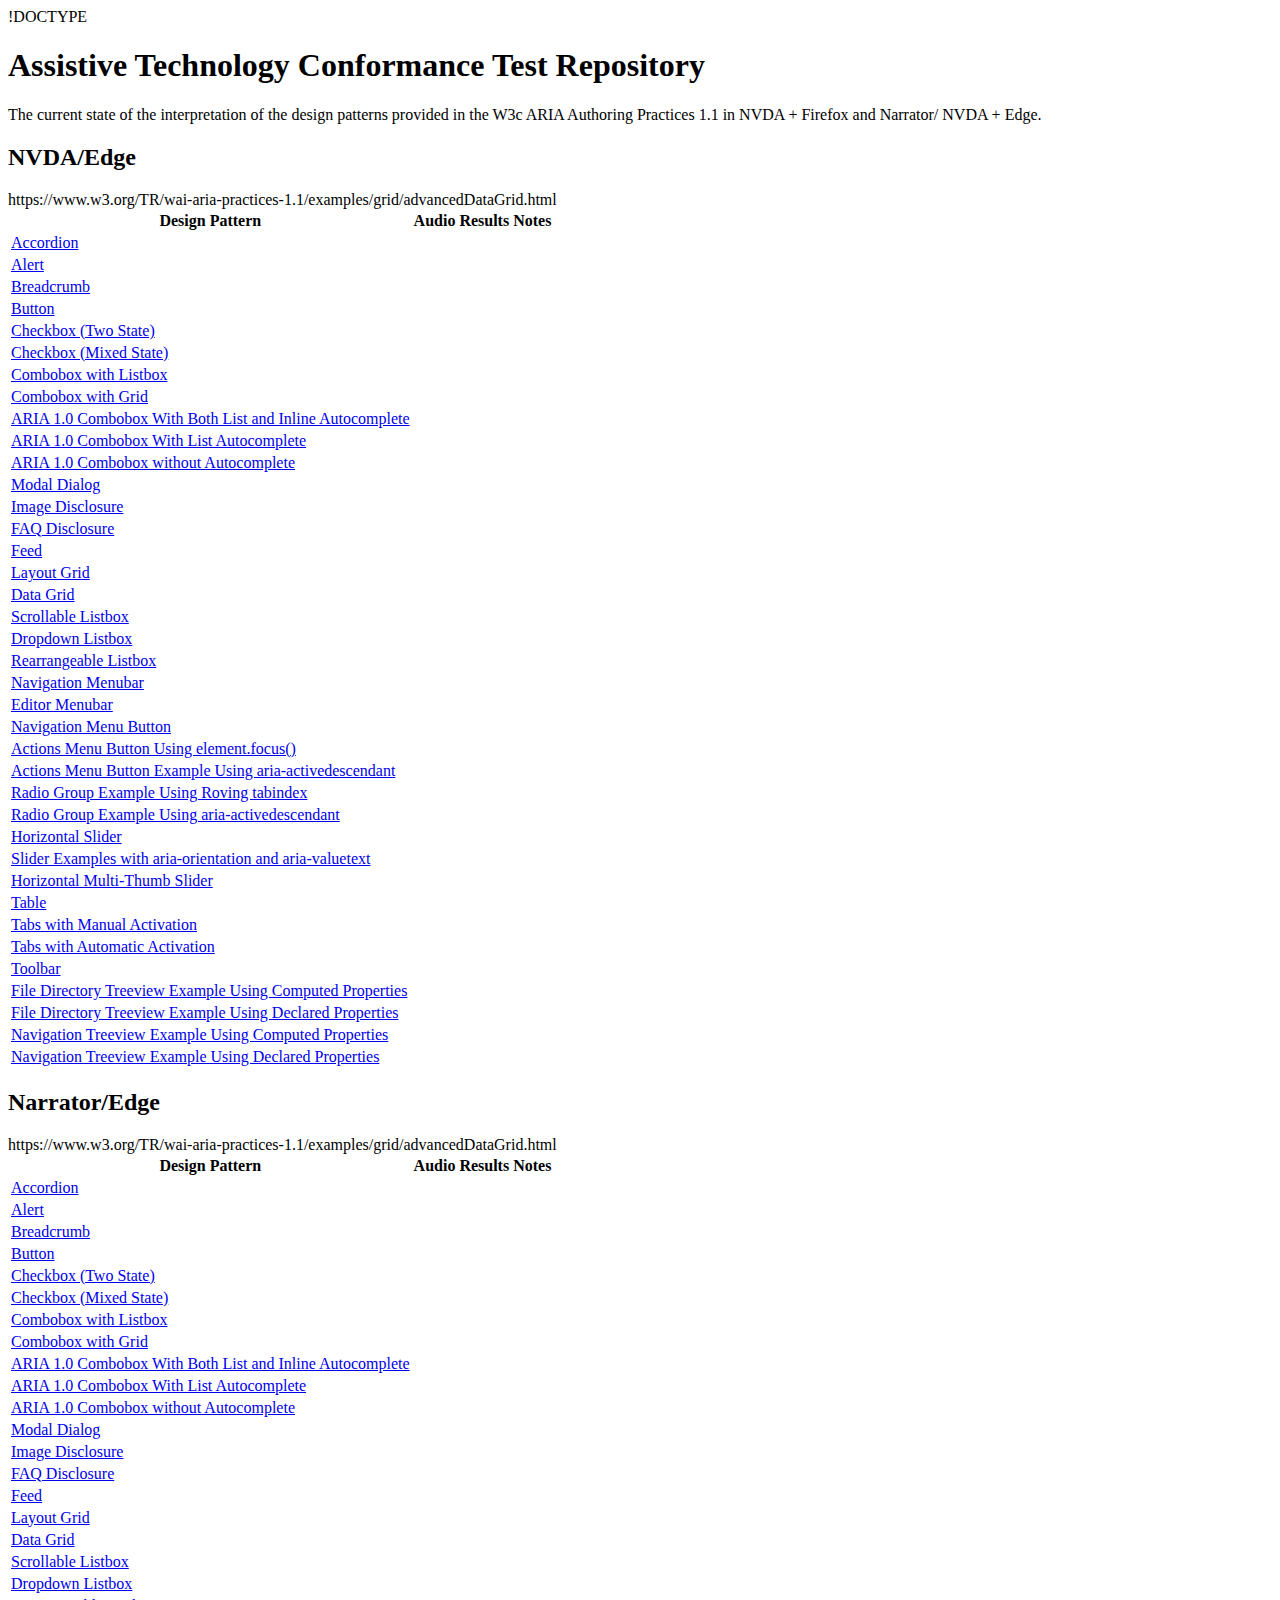
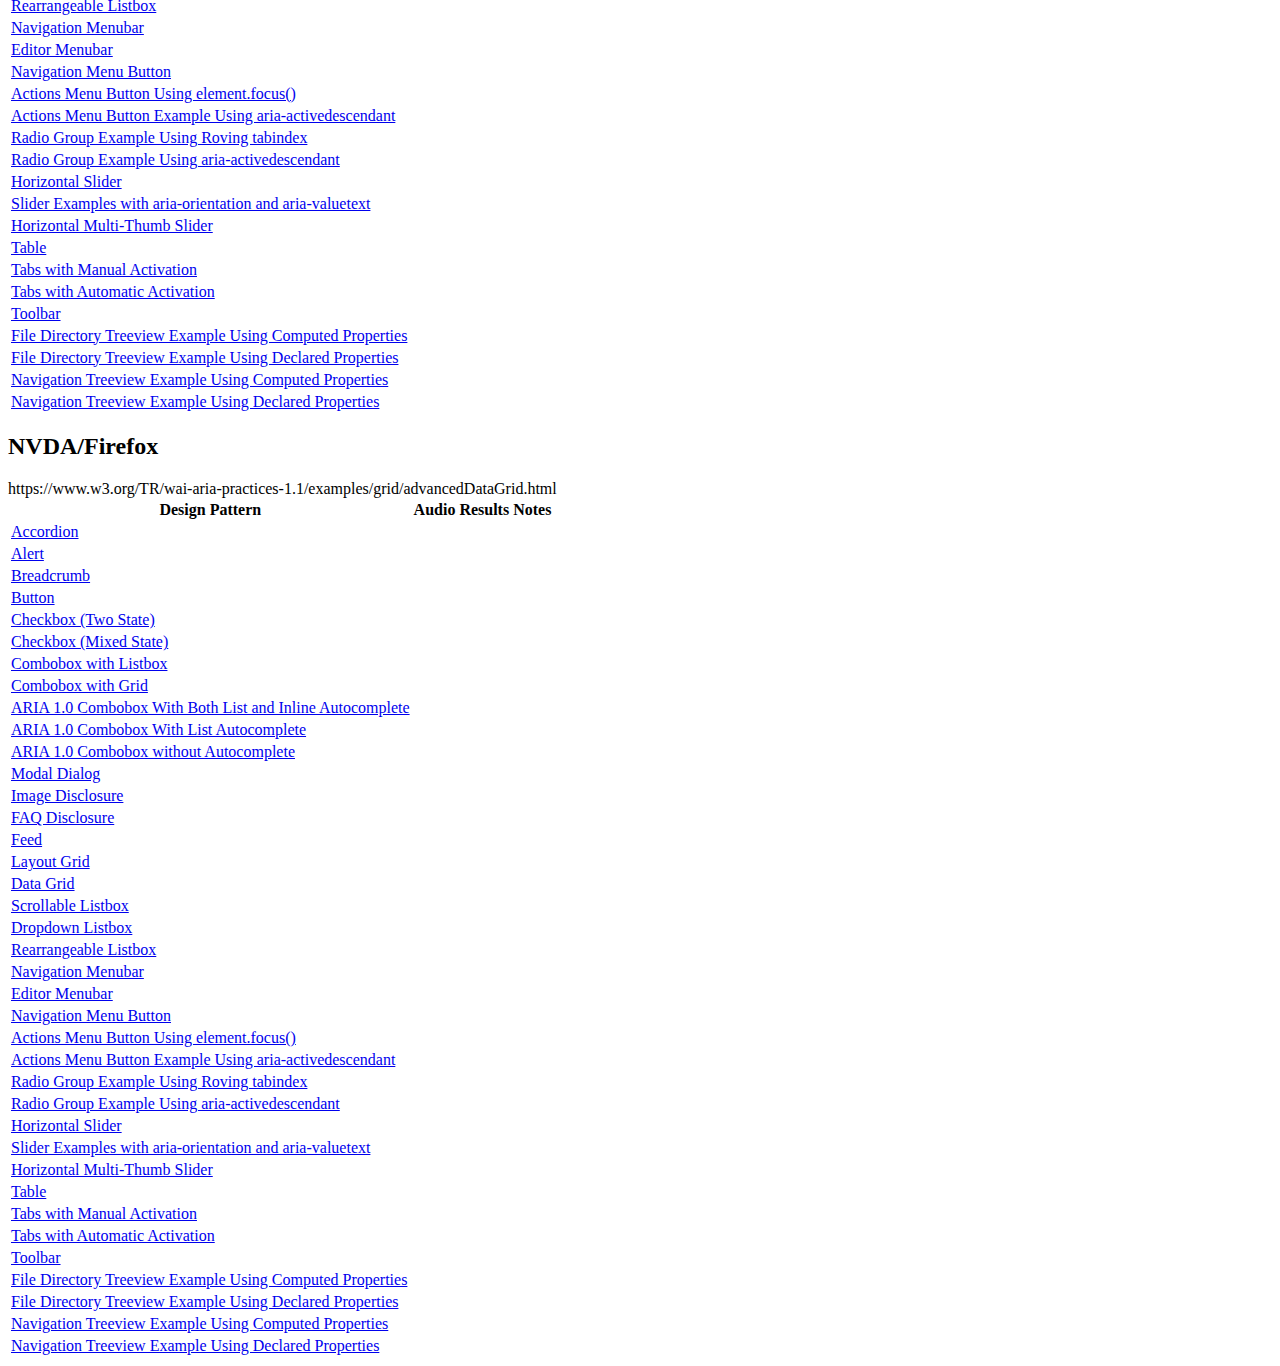
==== index.html @ daeeca28 "index" ====
!DOCTYPE <!DOCTYPE html>
<html>
<head>
    <meta charset="utf-8" />
    <meta http-equiv="X-UA-Compatible" content="IE=edge">
    <title>Assistive Technology Conformance Test Repo</title>
    <meta name="viewport" content="width=device-width, initial-scale=1">
    <link rel="stylesheet" type="text/css" media="screen" href="main.css" />
    <script src="main.js"></script>
</head>
<body>
    <header>
        <h1>
          Assistive Technology Conformance Test Repository
        </h1>
        <p>
            The current state of the interpretation of the  design patterns provided in the W3c ARIA Authoring Practices 1.1 in NVDA +
             Firefox and Narrator/ NVDA + Edge. 
             
        </p>
      </header>
    <main>
        <h2>NVDA/Edge</h2>
<table>
    <tr>
        <th>Design Pattern</th>
        <th>Audio</th>
        <th>Results</th>
        <th>Notes </th>
    </tr>
    <tr>
        <td><a href="https://www.w3.org/TR/wai-aria-practices/examples/accordion/accordion.html">Accordion</a></td>
        <td></td>
        <td></td>
        <td></td>
    </tr>
    <tr>
        <td><a href="https://www.w3.org/TR/wai-aria-practices/examples/alert/index.html">Alert</a></td>
        <td></td>
        <td></td>
        <td></td>
    </tr>
    <tr>
        <td><a href="https://www.w3.org/TR/wai-aria-practices/examples/breadcrumb/index.html">Breadcrumb</a></td>
        <td></td>
        <td></td>
        <td></td>
    </tr>
    <tr>
        <td><a href="https://www.w3.org/TR/wai-aria-practices/examples/button/button.html">Button</a></td>
        <td></td>
        <td></td>
        <td></td>
    </tr>
    <tr>
        <td><a href="https://www.w3.org/TR/wai-aria-practices/examples/checkbox/checkbox-1/checkbox-1.html">Checkbox (Two State)</a></td>
        <td></td>
        <td></td>
        <td></td>
    </tr>
    <tr>
        <td><a href="https://www.w3.org/TR/wai-aria-practices/examples/checkbox/checkbox-2/checkbox-2.html">Checkbox (Mixed State)</a></td>
        <td></td>
        <td></td>
        <td></td>
     </tr>
    <tr>
        <td><a href="https://www.w3.org/TR/wai-aria-practices-1.1/examples/combobox/aria1.1pattern/listbox-combo.html">Combobox with Listbox</a></td>
        <td></td>
        <td></td>
        <td></td>
    </tr>
    <tr>
        <td><a href="https://www.w3.org/TR/wai-aria-practices-1.1/examples/combobox/aria1.1pattern/grid-combo.html">Combobox with Grid </a></td>
        <td></td>
        <td></td>
        <td></td>
    </tr>
    <tr>
        <td><a href="https://www.w3.org/TR/wai-aria-practices-1.1/examples/combobox/aria1.0pattern/combobox-autocomplete-both.html">ARIA 1.0 Combobox With Both List and Inline Autocomplete</a></td>
        <td></td>
        <td></td>
        <td></td>
    </tr>
    <tr>
        <td><a href="https://www.w3.org/TR/wai-aria-practices-1.1/examples/combobox/aria1.0pattern/combobox-autocomplete-list.html">ARIA 1.0 Combobox With List Autocomplete </a></td>
        <td></td>
        <td></td>
        <td></td>
    </tr>
    <tr>
        <td><a href="https://www.w3.org/TR/wai-aria-practices-1.1/examples/combobox/aria1.0pattern/combobox-autocomplete-none.html">ARIA 1.0 Combobox without Autocomplete</a></td>
        <td></td>
        <td></td>
        <td></td>
    </tr>
    <tr>
        <td><a href="https://www.w3.org/TR/wai-aria-practices-1.1/examples/dialog-modal/dialog.html">Modal Dialog</a></td>
        <td></td>
        <td></td>
        <td></td>
    </tr>
    <tr>
        <td><a href="https://www.w3.org/TR/wai-aria-practices-1.1/examples/disclosure/disclosure-img-long-description.html">Image Disclosure</a></td>
        <td></td>
        <td></td>
        <td></td>
    </tr>
    <tr>
        <td><a href="https://www.w3.org/TR/wai-aria-practices-1.1/examples/disclosure/disclosure-faq.html">FAQ Disclosure</a></td>
        <td></td>
        <td></td>
        <td></td>
    </tr>
    <tr>
        <td><a href="https://www.w3.org/TR/wai-aria-practices-1.1/examples/feed/feed.html">Feed</a></td>
        <td></td>
        <td></td>
        <td></td>
    </tr>
	 <tr>
        <td><a href="https://www.w3.org/TR/wai-aria-practices-1.1/examples/grid/LayoutGrids.html">Layout Grid</a></td>
        <td></td>
        <td></td>
        <td></td>
    </tr>
    <tr>
        <td><a href="https://www.w3.org/TR/wai-aria-practices-1.1/examples/grid/advancedDataGrid.html">Data Grid</a></td>
        <td></td>https://www.w3.org/TR/wai-aria-practices-1.1/examples/grid/advancedDataGrid.html
        <td></td>
        <td></td>
    </tr>
    <tr>
        <td><a href="https://www.w3.org/TR/wai-aria-practices-1.1/examples/listbox/listbox-scrollable.html">Scrollable Listbox</a></td>
        <td></td>
        <td></td>
        <td></td>
    </tr>
    <tr>
        <td><a href="https://www.w3.org/TR/wai-aria-practices-1.1/examples/listbox/listbox-collapsible.html">Dropdown Listbox</a></td>
        <td></td>
        <td></td>
        <td></td>
    </tr>
    <tr>
        <td><a href="https://www.w3.org/TR/wai-aria-practices-1.1/examples/listbox/listbox-rearrangeable.html">Rearrangeable Listbox</a></td>
        <td></td>
        <td></td>
        <td></td>
    </tr>
	 <tr>
        <td><a href="https://www.w3.org/TR/wai-aria-practices-1.1/examples/menubar/menubar-1/menubar-1.html">Navigation Menubar</a></td>
        <td></td>
        <td></td>
        <td></td>
    </tr>
    <tr>
        <td><a href="https://www.w3.org/TR/wai-aria-practices-1.1/examples/menubar/menubar-2/menubar-2.html">Editor Menubar</a></td>
        <td></td>
        <td></td>
        <td></td>
    </tr>
    <tr>
        <td><a href="https://www.w3.org/TR/wai-aria-practices-1.1/examples/menu-button/menu-button-links.html">Navigation Menu Button</a></td>
        <td></td>
        <td></td>
        <td></td>
    </tr>
    <tr>
        <td><a href="https://www.w3.org/TR/wai-aria-practices-1.1/examples/menu-button/menu-button-actions.html">Actions Menu Button Using element.focus()</a></td>
        <td></td>
        <td></td>
        <td></td>
    </tr>
    <tr>
        <td><a href="https://www.w3.org/TR/wai-aria-practices-1.1/examples/menu-button/menu-button-actions-active-descendant.html">Actions Menu Button Example Using aria-activedescendant</a></td>
        <td></td>
        <td></td>
        <td></td>
    </tr>
	<tr>
        <td><a href="https://www.w3.org/TR/wai-aria-practices-1.1/examples/radio/radio-1/radio-1.html">Radio Group Example Using Roving tabindex</a></td>
        <td></td>
        <td></td>
        <td></td>
    </tr>
    <tr>
        <td><a href="https://www.w3.org/TR/wai-aria-practices-1.1/examples/radio/radio-2/radio-2.html">Radio Group Example Using aria-activedescendant</a></td>
        <td></td>
        <td></td>
        <td></td>
    </tr>
    <tr>
        <td><a href="https://www.w3.org/TR/wai-aria-practices-1.1/examples/slider/slider-1.html">Horizontal Slider</a></td>
        <td></td>
        <td></td>
        <td></td>
    </tr>
    <tr>
        <td><a href="https://www.w3.org/TR/wai-aria-practices-1.1/examples/slider/slider-2.html">Slider Examples with aria-orientation and aria-valuetext</a></td>
        <td></td>
        <td></td>
        <td></td>
    </tr>
    <tr>
        <td><a href="https://www.w3.org/TR/wai-aria-practices-1.1/examples/slider/multithumb-slider.html">Horizontal Multi-Thumb Slider</a></td>
        <td></td>
        <td></td>
        <td></td>
    </tr>
	<tr>
        <td><a href="https://www.w3.org/TR/wai-aria-practices-1.1/examples/table/table.html">Table</a></td>
        <td></td>
        <td></td>
        <td></td>
    </tr>
    <tr>
        <td><a href="https://www.w3.org/TR/wai-aria-practices-1.1/examples/tabs/tabs-2/tabs.html">Tabs with Manual Activation</a></td>
        <td></td>
        <td></td>
        <td></td>
    </tr>
    <tr>
        <td><a href="https://www.w3.org/TR/wai-aria-practices-1.1/examples/tabs/tabs-1/tabs.html
">Tabs with Automatic Activation</a></td>
        <td></td>
        <td></td>
        <td></td>
    </tr>
    <tr>
        <td><a href="https://www.w3.org/TR/wai-aria-practices-1.1/examples/toolbar/toolbar.html">Toolbar</a></td>
        <td></td>
        <td></td>
        <td></td>
    </tr>
    <tr>
        <td><a href="https://www.w3.org/TR/wai-aria-practices-1.1/examples/treeview/treeview-1/treeview-1a.html">File Directory Treeview Example Using Computed Properties</a></td>
        <td></td>
        <td></td>
        <td></td>
    </tr>
	<tr>
        <td><a href="https://www.w3.org/TR/wai-aria-practices-1.1/examples/treeview/treeview-1/treeview-1b.html">File Directory Treeview Example Using Declared Properties </a></td>
        <td></td>
        <td></td>
        <td></td>
    </tr>
    <tr>
        <td><a href="https://www.w3.org/TR/wai-aria-practices-1.1/examples/treeview/treeview-2/treeview-2b.html">Navigation Treeview Example Using Computed Properties</a></td>
        <td></td>
        <td></td>
        <td></td>
    </tr>
    <tr>
        <td><a href="https://www.w3.org/TR/wai-aria-practices-1.1/examples/treeview/treeview-2/treeview-2b.html
">Navigation Treeview Example Using Declared Properties</a></td>
        <td></td>
        <td></td>
        <td></td>
    </tr>
    

</table>

        <h2>Narrator/Edge</h2>
        <table>
            <tr>
                <th>Design Pattern</th>
                <th>Audio</th>
                <th>Results</th>
                <th>Notes </th>
            </tr>
            <tr>
                <td><a href="https://www.w3.org/TR/wai-aria-practices/examples/accordion/accordion.html">Accordion</a></td>
                <td></td>
                <td></td>
                <td></td>
            </tr>
            <tr>
                <td><a href="https://www.w3.org/TR/wai-aria-practices/examples/alert/index.html">Alert</a></td>
                <td></td>
                <td></td>
                <td></td>
            </tr>
            <tr>
                <td><a href="https://www.w3.org/TR/wai-aria-practices/examples/breadcrumb/index.html">Breadcrumb</a></td>
                <td></td>
                <td></td>
                <td></td>
            </tr>
            <tr>
                <td><a href="https://www.w3.org/TR/wai-aria-practices/examples/button/button.html">Button</a></td>
                <td></td>
                <td></td>
                <td></td>
            </tr>
            <tr>
                <td><a href="https://www.w3.org/TR/wai-aria-practices/examples/checkbox/checkbox-1/checkbox-1.html">Checkbox (Two State)</a></td>
                <td></td>
                <td></td>
                <td></td>
            </tr>
            <tr>
                <td><a href="https://www.w3.org/TR/wai-aria-practices/examples/checkbox/checkbox-2/checkbox-2.html">Checkbox (Mixed State)</a></td>
                <td></td>
                <td></td>
                <td></td>
             </tr>
            <tr>
                <td><a href="https://www.w3.org/TR/wai-aria-practices-1.1/examples/combobox/aria1.1pattern/listbox-combo.html">Combobox with Listbox</a></td>
                <td></td>
                <td></td>
                <td></td>
            </tr>
            <tr>
                <td><a href="https://www.w3.org/TR/wai-aria-practices-1.1/examples/combobox/aria1.1pattern/grid-combo.html">Combobox with Grid </a></td>
                <td></td>
                <td></td>
                <td></td>
            </tr>
            <tr>
                <td><a href="https://www.w3.org/TR/wai-aria-practices-1.1/examples/combobox/aria1.0pattern/combobox-autocomplete-both.html">ARIA 1.0 Combobox With Both List and Inline Autocomplete</a></td>
                <td></td>
                <td></td>
                <td></td>
            </tr>
            <tr>
                <td><a href="https://www.w3.org/TR/wai-aria-practices-1.1/examples/combobox/aria1.0pattern/combobox-autocomplete-list.html">ARIA 1.0 Combobox With List Autocomplete </a></td>
                <td></td>
                <td></td>
                <td></td>
            </tr>
            <tr>
                <td><a href="https://www.w3.org/TR/wai-aria-practices-1.1/examples/combobox/aria1.0pattern/combobox-autocomplete-none.html">ARIA 1.0 Combobox without Autocomplete</a></td>
                <td></td>
                <td></td>
                <td></td>
            </tr>
            <tr>
                <td><a href="https://www.w3.org/TR/wai-aria-practices-1.1/examples/dialog-modal/dialog.html">Modal Dialog</a></td>
                <td></td>
                <td></td>
                <td></td>
            </tr>
            <tr>
                <td><a href="https://www.w3.org/TR/wai-aria-practices-1.1/examples/disclosure/disclosure-img-long-description.html">Image Disclosure</a></td>
                <td></td>
                <td></td>
                <td></td>
            </tr>
            <tr>
                <td><a href="https://www.w3.org/TR/wai-aria-practices-1.1/examples/disclosure/disclosure-faq.html">FAQ Disclosure</a></td>
                <td></td>
                <td></td>
                <td></td>
            </tr>
            <tr>
                <td><a href="https://www.w3.org/TR/wai-aria-practices-1.1/examples/feed/feed.html">Feed</a></td>
                <td></td>
                <td></td>
                <td></td>
            </tr>
             <tr>
                <td><a href="https://www.w3.org/TR/wai-aria-practices-1.1/examples/grid/LayoutGrids.html">Layout Grid</a></td>
                <td></td>
                <td></td>
                <td></td>
            </tr>
            <tr>
                <td><a href="https://www.w3.org/TR/wai-aria-practices-1.1/examples/grid/advancedDataGrid.html">Data Grid</a></td>
                <td></td>https://www.w3.org/TR/wai-aria-practices-1.1/examples/grid/advancedDataGrid.html
                <td></td>
                <td></td>
            </tr>
            <tr>
                <td><a href="https://www.w3.org/TR/wai-aria-practices-1.1/examples/listbox/listbox-scrollable.html">Scrollable Listbox</a></td>
                <td></td>
                <td></td>
                <td></td>
            </tr>
            <tr>
                <td><a href="https://www.w3.org/TR/wai-aria-practices-1.1/examples/listbox/listbox-collapsible.html">Dropdown Listbox</a></td>
                <td></td>
                <td></td>
                <td></td>
            </tr>
            <tr>
                <td><a href="https://www.w3.org/TR/wai-aria-practices-1.1/examples/listbox/listbox-rearrangeable.html">Rearrangeable Listbox</a></td>
                <td></td>
                <td></td>
                <td></td>
            </tr>
             <tr>
                <td><a href="https://www.w3.org/TR/wai-aria-practices-1.1/examples/menubar/menubar-1/menubar-1.html">Navigation Menubar</a></td>
                <td></td>
                <td></td>
                <td></td>
            </tr>
            <tr>
                <td><a href="https://www.w3.org/TR/wai-aria-practices-1.1/examples/menubar/menubar-2/menubar-2.html">Editor Menubar</a></td>
                <td></td>
                <td></td>
                <td></td>
            </tr>
            <tr>
                <td><a href="https://www.w3.org/TR/wai-aria-practices-1.1/examples/menu-button/menu-button-links.html">Navigation Menu Button</a></td>
                <td></td>
                <td></td>
                <td></td>
            </tr>
            <tr>
                <td><a href="https://www.w3.org/TR/wai-aria-practices-1.1/examples/menu-button/menu-button-actions.html">Actions Menu Button Using element.focus()</a></td>
                <td></td>
                <td></td>
                <td></td>
            </tr>
            <tr>
                <td><a href="https://www.w3.org/TR/wai-aria-practices-1.1/examples/menu-button/menu-button-actions-active-descendant.html">Actions Menu Button Example Using aria-activedescendant</a></td>
                <td></td>
                <td></td>
                <td></td>
            </tr>
            <tr>
                <td><a href="https://www.w3.org/TR/wai-aria-practices-1.1/examples/radio/radio-1/radio-1.html">Radio Group Example Using Roving tabindex</a></td>
                <td></td>
                <td></td>
                <td></td>
            </tr>
            <tr>
                <td><a href="https://www.w3.org/TR/wai-aria-practices-1.1/examples/radio/radio-2/radio-2.html">Radio Group Example Using aria-activedescendant</a></td>
                <td></td>
                <td></td>
                <td></td>
            </tr>
            <tr>
                <td><a href="https://www.w3.org/TR/wai-aria-practices-1.1/examples/slider/slider-1.html">Horizontal Slider</a></td>
                <td></td>
                <td></td>
                <td></td>
            </tr>
            <tr>
                <td><a href="https://www.w3.org/TR/wai-aria-practices-1.1/examples/slider/slider-2.html">Slider Examples with aria-orientation and aria-valuetext</a></td>
                <td></td>
                <td></td>
                <td></td>
            </tr>
            <tr>
                <td><a href="https://www.w3.org/TR/wai-aria-practices-1.1/examples/slider/multithumb-slider.html">Horizontal Multi-Thumb Slider</a></td>
                <td></td>
                <td></td>
                <td></td>
            </tr>
            <tr>
                <td><a href="https://www.w3.org/TR/wai-aria-practices-1.1/examples/table/table.html">Table</a></td>
                <td></td>
                <td></td>
                <td></td>
            </tr>
            <tr>
                <td><a href="https://www.w3.org/TR/wai-aria-practices-1.1/examples/tabs/tabs-2/tabs.html">Tabs with Manual Activation</a></td>
                <td></td>
                <td></td>
                <td></td>
            </tr>
            <tr>
                <td><a href="https://www.w3.org/TR/wai-aria-practices-1.1/examples/tabs/tabs-1/tabs.html
        ">Tabs with Automatic Activation</a></td>
                <td></td>
                <td></td>
                <td></td>
            </tr>
            <tr>
                <td><a href="https://www.w3.org/TR/wai-aria-practices-1.1/examples/toolbar/toolbar.html">Toolbar</a></td>
                <td></td>
                <td></td>
                <td></td>
            </tr>
            <tr>
                <td><a href="https://www.w3.org/TR/wai-aria-practices-1.1/examples/treeview/treeview-1/treeview-1a.html">File Directory Treeview Example Using Computed Properties</a></td>
                <td></td>
                <td></td>
                <td></td>
            </tr>
            <tr>
                <td><a href="https://www.w3.org/TR/wai-aria-practices-1.1/examples/treeview/treeview-1/treeview-1b.html">File Directory Treeview Example Using Declared Properties </a></td>
                <td></td>
                <td></td>
                <td></td>
            </tr>
            <tr>
                <td><a href="https://www.w3.org/TR/wai-aria-practices-1.1/examples/treeview/treeview-2/treeview-2b.html">Navigation Treeview Example Using Computed Properties</a></td>
                <td></td>
                <td></td>
                <td></td>
            </tr>
            <tr>
                <td><a href="https://www.w3.org/TR/wai-aria-practices-1.1/examples/treeview/treeview-2/treeview-2b.html
        ">Navigation Treeview Example Using Declared Properties</a></td>
                <td></td>
                <td></td>
                <td></td>
            </tr>
            
        
        </table>

        <h2>NVDA/Firefox</h2>

        <table>
            <tr>
                <th>Design Pattern</th>
                <th>Audio</th>
                <th>Results</th>
                <th>Notes </th>
            </tr>
            <tr>
                <td><a href="https://www.w3.org/TR/wai-aria-practices/examples/accordion/accordion.html">Accordion</a></td>
                <td></td>
                <td></td>
                <td></td>
            </tr>
            <tr>
                <td><a href="https://www.w3.org/TR/wai-aria-practices/examples/alert/index.html">Alert</a></td>
                <td></td>
                <td></td>
                <td></td>
            </tr>
            <tr>
                <td><a href="https://www.w3.org/TR/wai-aria-practices/examples/breadcrumb/index.html">Breadcrumb</a></td>
                <td></td>
                <td></td>
                <td></td>
            </tr>
            <tr>
                <td><a href="https://www.w3.org/TR/wai-aria-practices/examples/button/button.html">Button</a></td>
                <td></td>
                <td></td>
                <td></td>
            </tr>
            <tr>
                <td><a href="https://www.w3.org/TR/wai-aria-practices/examples/checkbox/checkbox-1/checkbox-1.html">Checkbox (Two State)</a></td>
                <td></td>
                <td></td>
                <td></td>
            </tr>
            <tr>
                <td><a href="https://www.w3.org/TR/wai-aria-practices/examples/checkbox/checkbox-2/checkbox-2.html">Checkbox (Mixed State)</a></td>
                <td></td>
                <td></td>
                <td></td>
             </tr>
            <tr>
                <td><a href="https://www.w3.org/TR/wai-aria-practices-1.1/examples/combobox/aria1.1pattern/listbox-combo.html">Combobox with Listbox</a></td>
                <td></td>
                <td></td>
                <td></td>
            </tr>
            <tr>
                <td><a href="https://www.w3.org/TR/wai-aria-practices-1.1/examples/combobox/aria1.1pattern/grid-combo.html">Combobox with Grid </a></td>
                <td></td>
                <td></td>
                <td></td>
            </tr>
            <tr>
                <td><a href="https://www.w3.org/TR/wai-aria-practices-1.1/examples/combobox/aria1.0pattern/combobox-autocomplete-both.html">ARIA 1.0 Combobox With Both List and Inline Autocomplete</a></td>
                <td></td>
                <td></td>
                <td></td>
            </tr>
            <tr>
                <td><a href="https://www.w3.org/TR/wai-aria-practices-1.1/examples/combobox/aria1.0pattern/combobox-autocomplete-list.html">ARIA 1.0 Combobox With List Autocomplete </a></td>
                <td></td>
                <td></td>
                <td></td>
            </tr>
            <tr>
                <td><a href="https://www.w3.org/TR/wai-aria-practices-1.1/examples/combobox/aria1.0pattern/combobox-autocomplete-none.html">ARIA 1.0 Combobox without Autocomplete</a></td>
                <td></td>
                <td></td>
                <td></td>
            </tr>
            <tr>
                <td><a href="https://www.w3.org/TR/wai-aria-practices-1.1/examples/dialog-modal/dialog.html">Modal Dialog</a></td>
                <td></td>
                <td></td>
                <td></td>
            </tr>
            <tr>
                <td><a href="https://www.w3.org/TR/wai-aria-practices-1.1/examples/disclosure/disclosure-img-long-description.html">Image Disclosure</a></td>
                <td></td>
                <td></td>
                <td></td>
            </tr>
            <tr>
                <td><a href="https://www.w3.org/TR/wai-aria-practices-1.1/examples/disclosure/disclosure-faq.html">FAQ Disclosure</a></td>
                <td></td>
                <td></td>
                <td></td>
            </tr>
            <tr>
                <td><a href="https://www.w3.org/TR/wai-aria-practices-1.1/examples/feed/feed.html">Feed</a></td>
                <td></td>
                <td></td>
                <td></td>
            </tr>
             <tr>
                <td><a href="https://www.w3.org/TR/wai-aria-practices-1.1/examples/grid/LayoutGrids.html">Layout Grid</a></td>
                <td></td>
                <td></td>
                <td></td>
            </tr>
            <tr>
                <td><a href="https://www.w3.org/TR/wai-aria-practices-1.1/examples/grid/advancedDataGrid.html">Data Grid</a></td>
                <td></td>https://www.w3.org/TR/wai-aria-practices-1.1/examples/grid/advancedDataGrid.html
                <td></td>
                <td></td>
            </tr>
            <tr>
                <td><a href="https://www.w3.org/TR/wai-aria-practices-1.1/examples/listbox/listbox-scrollable.html">Scrollable Listbox</a></td>
                <td></td>
                <td></td>
                <td></td>
            </tr>
            <tr>
                <td><a href="https://www.w3.org/TR/wai-aria-practices-1.1/examples/listbox/listbox-collapsible.html">Dropdown Listbox</a></td>
                <td></td>
                <td></td>
                <td></td>
            </tr>
            <tr>
                <td><a href="https://www.w3.org/TR/wai-aria-practices-1.1/examples/listbox/listbox-rearrangeable.html">Rearrangeable Listbox</a></td>
                <td></td>
                <td></td>
                <td></td>
            </tr>
             <tr>
                <td><a href="https://www.w3.org/TR/wai-aria-practices-1.1/examples/menubar/menubar-1/menubar-1.html">Navigation Menubar</a></td>
                <td></td>
                <td></td>
                <td></td>
            </tr>
            <tr>
                <td><a href="https://www.w3.org/TR/wai-aria-practices-1.1/examples/menubar/menubar-2/menubar-2.html">Editor Menubar</a></td>
                <td></td>
                <td></td>
                <td></td>
            </tr>
            <tr>
                <td><a href="https://www.w3.org/TR/wai-aria-practices-1.1/examples/menu-button/menu-button-links.html">Navigation Menu Button</a></td>
                <td></td>
                <td></td>
                <td></td>
            </tr>
            <tr>
                <td><a href="https://www.w3.org/TR/wai-aria-practices-1.1/examples/menu-button/menu-button-actions.html">Actions Menu Button Using element.focus()</a></td>
                <td></td>
                <td></td>
                <td></td>
            </tr>
            <tr>
                <td><a href="https://www.w3.org/TR/wai-aria-practices-1.1/examples/menu-button/menu-button-actions-active-descendant.html">Actions Menu Button Example Using aria-activedescendant</a></td>
                <td></td>
                <td></td>
                <td></td>
            </tr>
            <tr>
                <td><a href="https://www.w3.org/TR/wai-aria-practices-1.1/examples/radio/radio-1/radio-1.html">Radio Group Example Using Roving tabindex</a></td>
                <td></td>
                <td></td>
                <td></td>
            </tr>
            <tr>
                <td><a href="https://www.w3.org/TR/wai-aria-practices-1.1/examples/radio/radio-2/radio-2.html">Radio Group Example Using aria-activedescendant</a></td>
                <td></td>
                <td></td>
                <td></td>
            </tr>
            <tr>
                <td><a href="https://www.w3.org/TR/wai-aria-practices-1.1/examples/slider/slider-1.html">Horizontal Slider</a></td>
                <td></td>
                <td></td>
                <td></td>
            </tr>
            <tr>
                <td><a href="https://www.w3.org/TR/wai-aria-practices-1.1/examples/slider/slider-2.html">Slider Examples with aria-orientation and aria-valuetext</a></td>
                <td></td>
                <td></td>
                <td></td>
            </tr>
            <tr>
                <td><a href="https://www.w3.org/TR/wai-aria-practices-1.1/examples/slider/multithumb-slider.html">Horizontal Multi-Thumb Slider</a></td>
                <td></td>
                <td></td>
                <td></td>
            </tr>
            <tr>
                <td><a href="https://www.w3.org/TR/wai-aria-practices-1.1/examples/table/table.html">Table</a></td>
                <td></td>
                <td></td>
                <td></td>
            </tr>
            <tr>
                <td><a href="https://www.w3.org/TR/wai-aria-practices-1.1/examples/tabs/tabs-2/tabs.html">Tabs with Manual Activation</a></td>
                <td></td>
                <td></td>
                <td></td>
            </tr>
            <tr>
                <td><a href="https://www.w3.org/TR/wai-aria-practices-1.1/examples/tabs/tabs-1/tabs.html
        ">Tabs with Automatic Activation</a></td>
                <td></td>
                <td></td>
                <td></td>
            </tr>
            <tr>
                <td><a href="https://www.w3.org/TR/wai-aria-practices-1.1/examples/toolbar/toolbar.html">Toolbar</a></td>
                <td></td>
                <td></td>
                <td></td>
            </tr>
            <tr>
                <td><a href="https://www.w3.org/TR/wai-aria-practices-1.1/examples/treeview/treeview-1/treeview-1a.html">File Directory Treeview Example Using Computed Properties</a></td>
                <td></td>
                <td></td>
                <td></td>
            </tr>
            <tr>
                <td><a href="https://www.w3.org/TR/wai-aria-practices-1.1/examples/treeview/treeview-1/treeview-1b.html">File Directory Treeview Example Using Declared Properties </a></td>
                <td></td>
                <td></td>
                <td></td>
            </tr>
            <tr>
                <td><a href="https://www.w3.org/TR/wai-aria-practices-1.1/examples/treeview/treeview-2/treeview-2b.html">Navigation Treeview Example Using Computed Properties</a></td>
                <td></td>
                <td></td>
                <td></td>
            </tr>
            <tr>
                <td><a href="https://www.w3.org/TR/wai-aria-practices-1.1/examples/treeview/treeview-2/treeview-2b.html
        ">Navigation Treeview Example Using Declared Properties</a></td>
                <td></td>
                <td></td>
                <td></td>
            </tr>
            
        
        </table>

    </main>
  
</body>
</html>
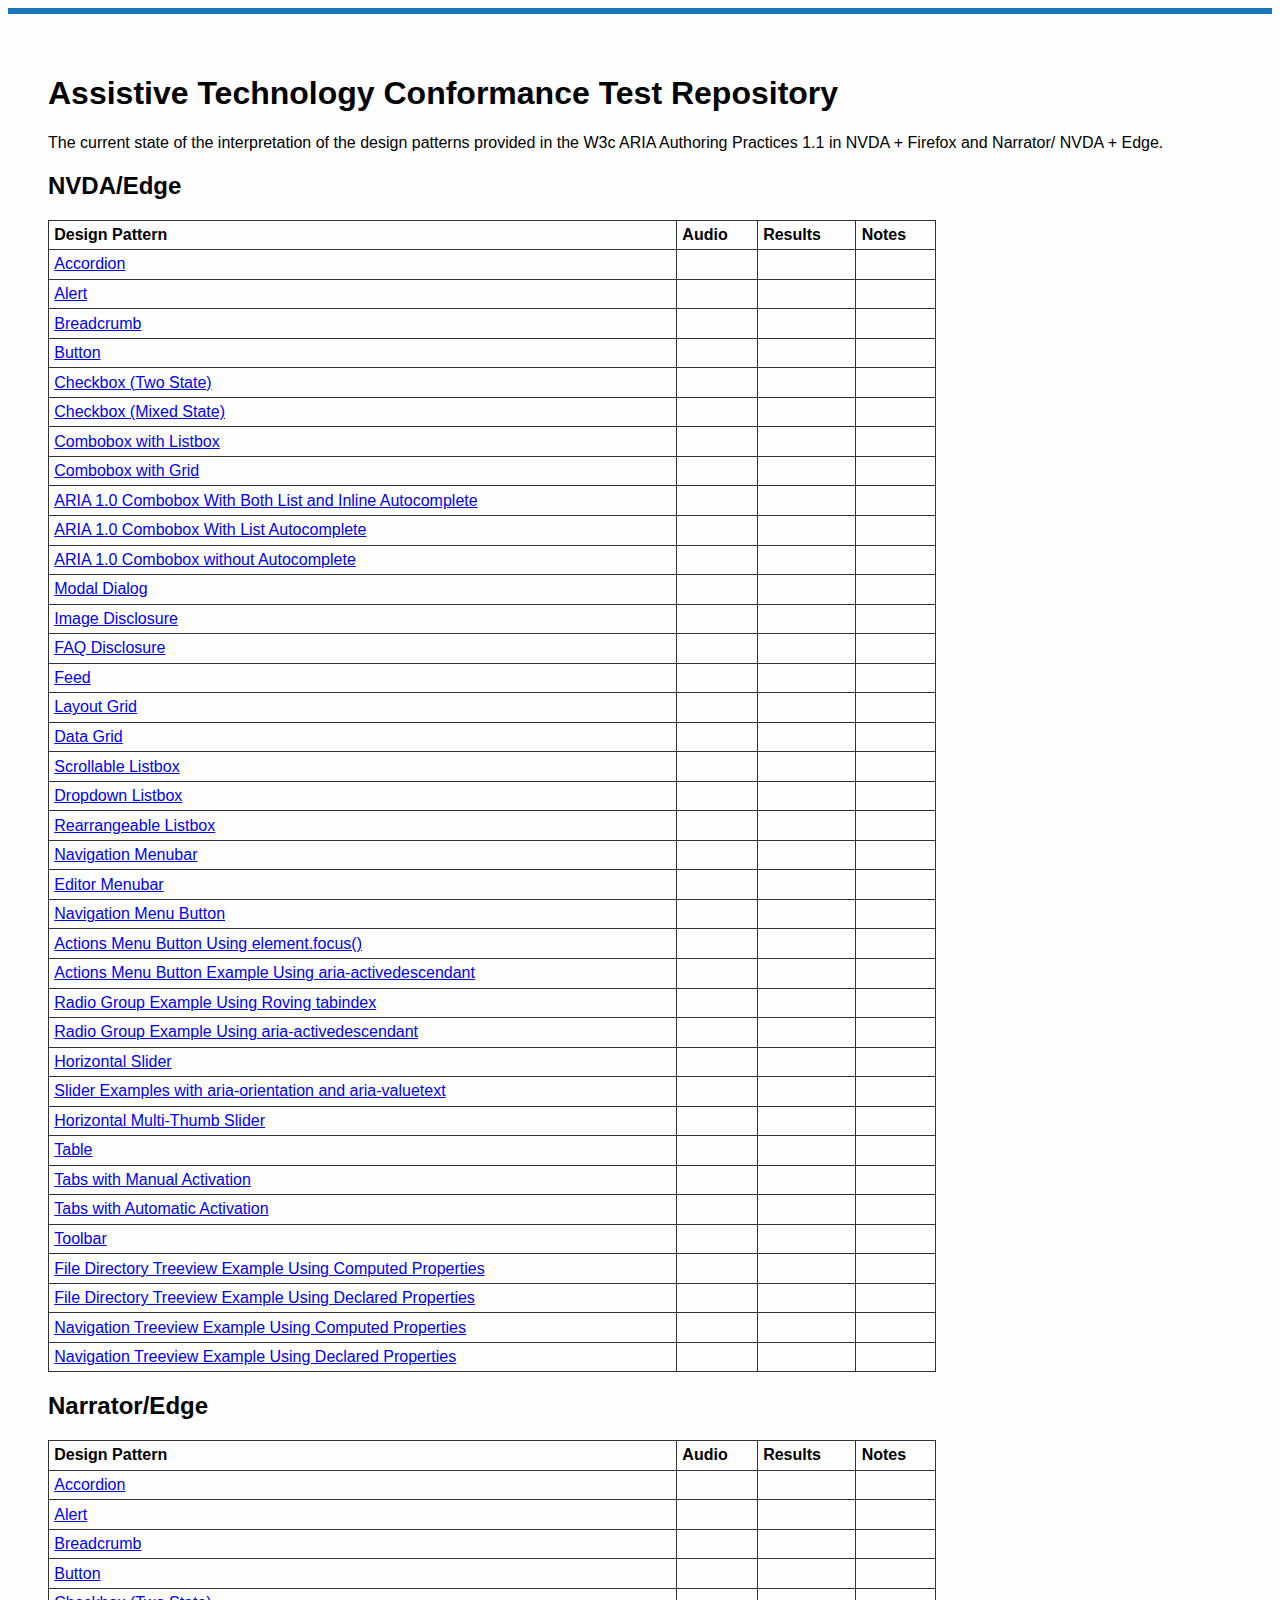
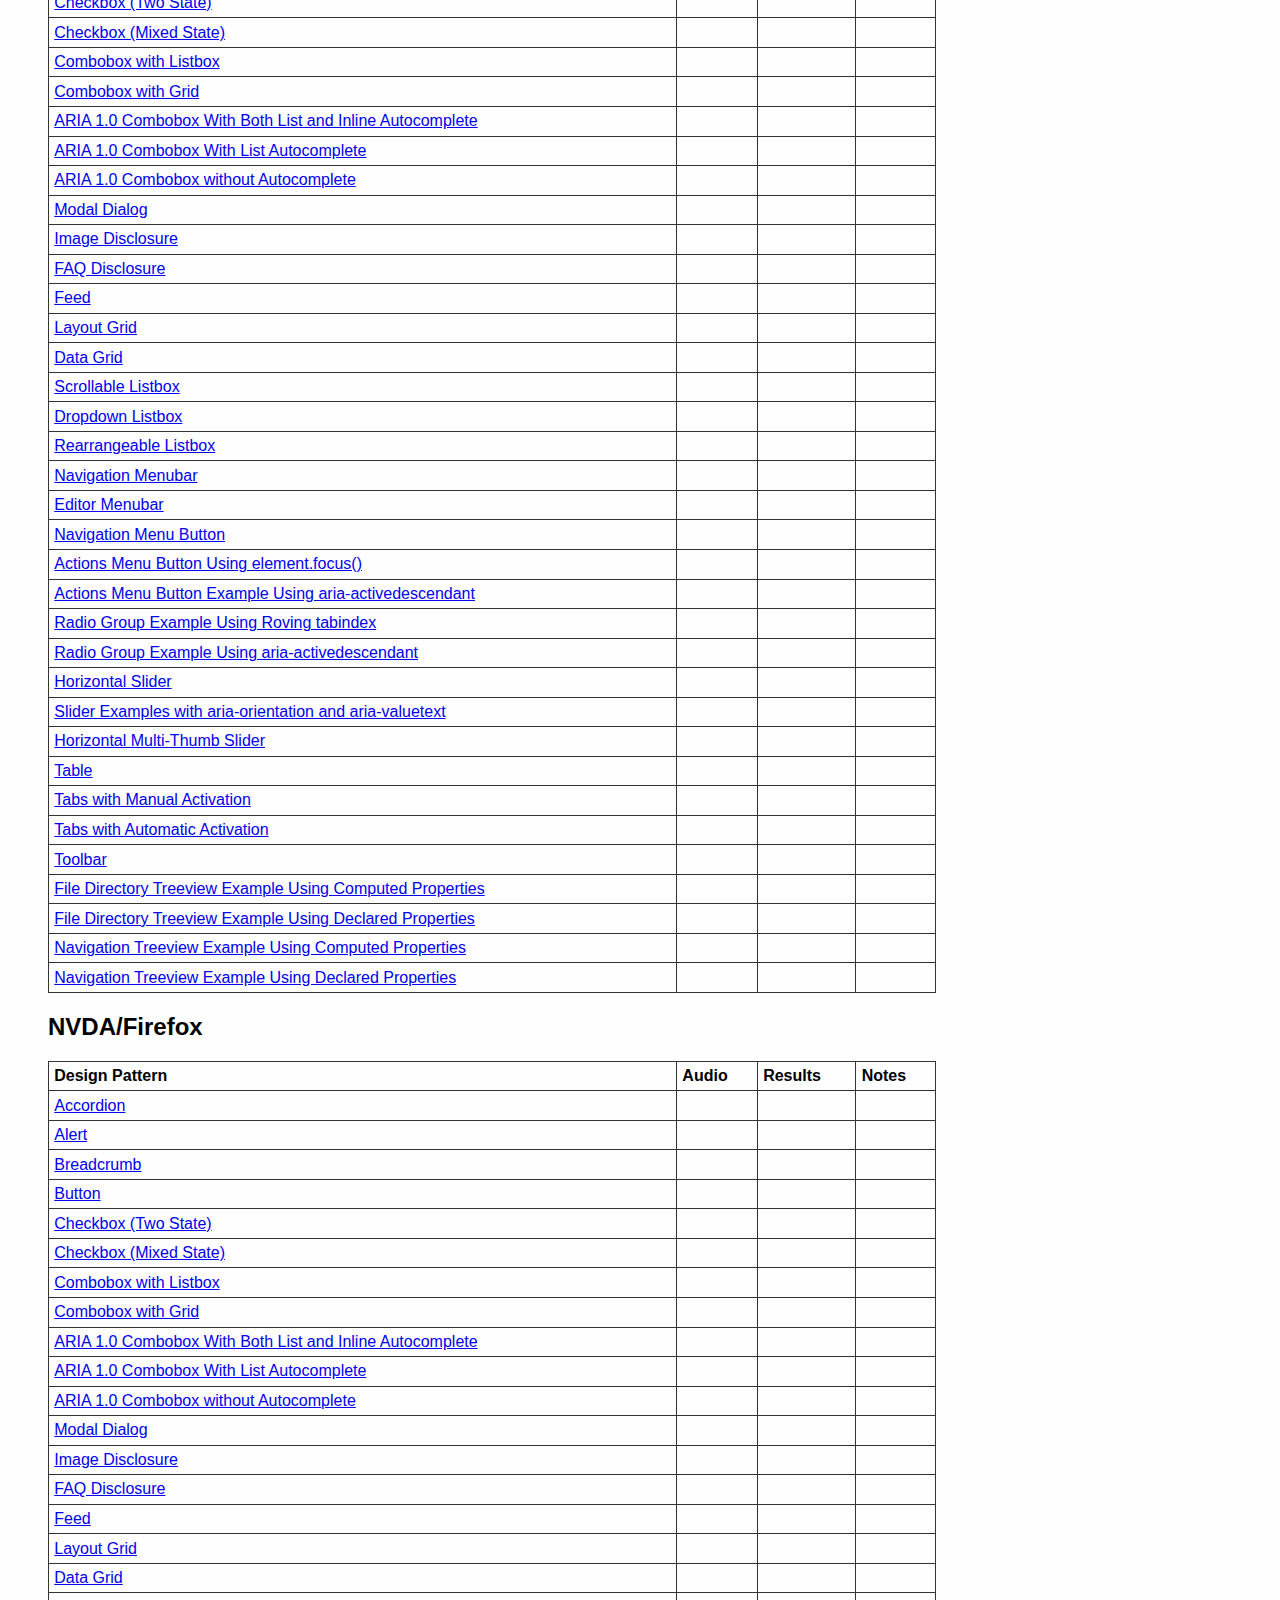
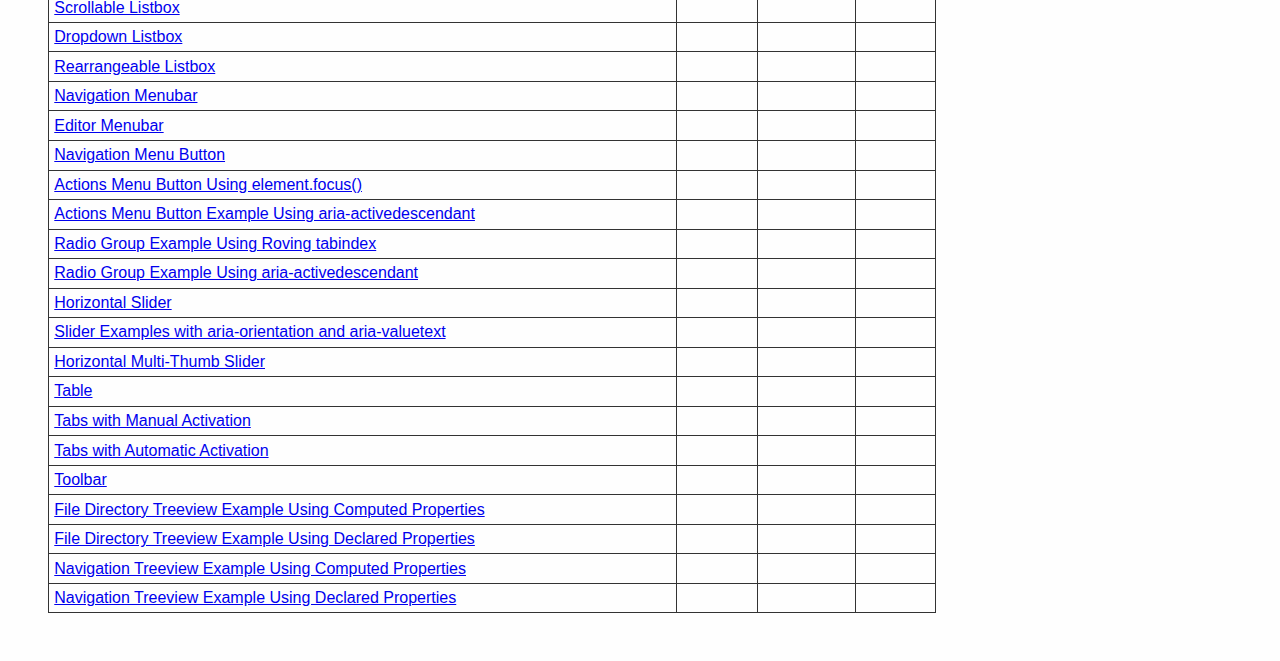
==== commit b62951f9: "index and css" ====
--- a/index.html
+++ b/index.html
@@ -1,12 +1,11 @@
-!DOCTYPE <!DOCTYPE html>
+<!DOCTYPE html>
 <html>
 <head>
     <meta charset="utf-8" />
     <meta http-equiv="X-UA-Compatible" content="IE=edge">
     <title>Assistive Technology Conformance Test Repo</title>
-    <meta name="viewport" content="width=device-width, initial-scale=1">
     <link rel="stylesheet" type="text/css" media="screen" href="main.css" />
-    <script src="main.js"></script>
+    
 </head>
 <body>
     <header>
@@ -126,7 +125,7 @@
     </tr>
     <tr>
         <td><a href="https://www.w3.org/TR/wai-aria-practices-1.1/examples/grid/advancedDataGrid.html">Data Grid</a></td>
-        <td></td>https://www.w3.org/TR/wai-aria-practices-1.1/examples/grid/advancedDataGrid.html
+        <td></td>
         <td></td>
         <td></td>
     </tr>
@@ -368,7 +367,7 @@
             </tr>
             <tr>
                 <td><a href="https://www.w3.org/TR/wai-aria-practices-1.1/examples/grid/advancedDataGrid.html">Data Grid</a></td>
-                <td></td>https://www.w3.org/TR/wai-aria-practices-1.1/examples/grid/advancedDataGrid.html
+                <td></td>
                 <td></td>
                 <td></td>
             </tr>
@@ -611,7 +610,7 @@
             </tr>
             <tr>
                 <td><a href="https://www.w3.org/TR/wai-aria-practices-1.1/examples/grid/advancedDataGrid.html">Data Grid</a></td>
-                <td></td>https://www.w3.org/TR/wai-aria-practices-1.1/examples/grid/advancedDataGrid.html
+                <td></td>
                 <td></td>
                 <td></td>
             </tr>
--- a/main.css
+++ b/main.css
@@ -0,0 +1,40 @@
+
+@font-face {
+    font-family: 'Roboto Slab';
+    src: url("fonts/RobotoSlab-Bold-webfont.eot");
+    src: url("fonts/RobotoSlab-Bold-webfont.eot?#iefix") format("embedded-opentype"), url("fonts/RobotoSlab-Bold-webfont.woff") format("woff"), url("fonts/RobotoSlab-Bold-webfont.ttf") format("truetype"), url("fonts/RobotoSlab-Bold-webfont.svg#roboto_slabbold") format("svg");
+    font-weight: 700;
+    font-style: normal;
+  }
+  
+  /* Body & HTML
+  -------------------------------------------------- */
+  html {
+    font-family: Calibri, Candara, Geneva, sans-serif;
+  }
+  
+  body {
+    background: #fefefe;
+    border-top: 6px solid #1b75bc;
+    padding: 2.5em;
+  }
+
+
+table {
+    border: 0;
+    border-collapse: collapse;
+    border-spacing: 0;
+    font-size: 1em;
+    width: 75%;
+  }
+  
+
+  th,
+  td {
+    border: 1px solid #333;
+    padding: .33em;
+    text-align: left;
+  }
+  
+  
+  